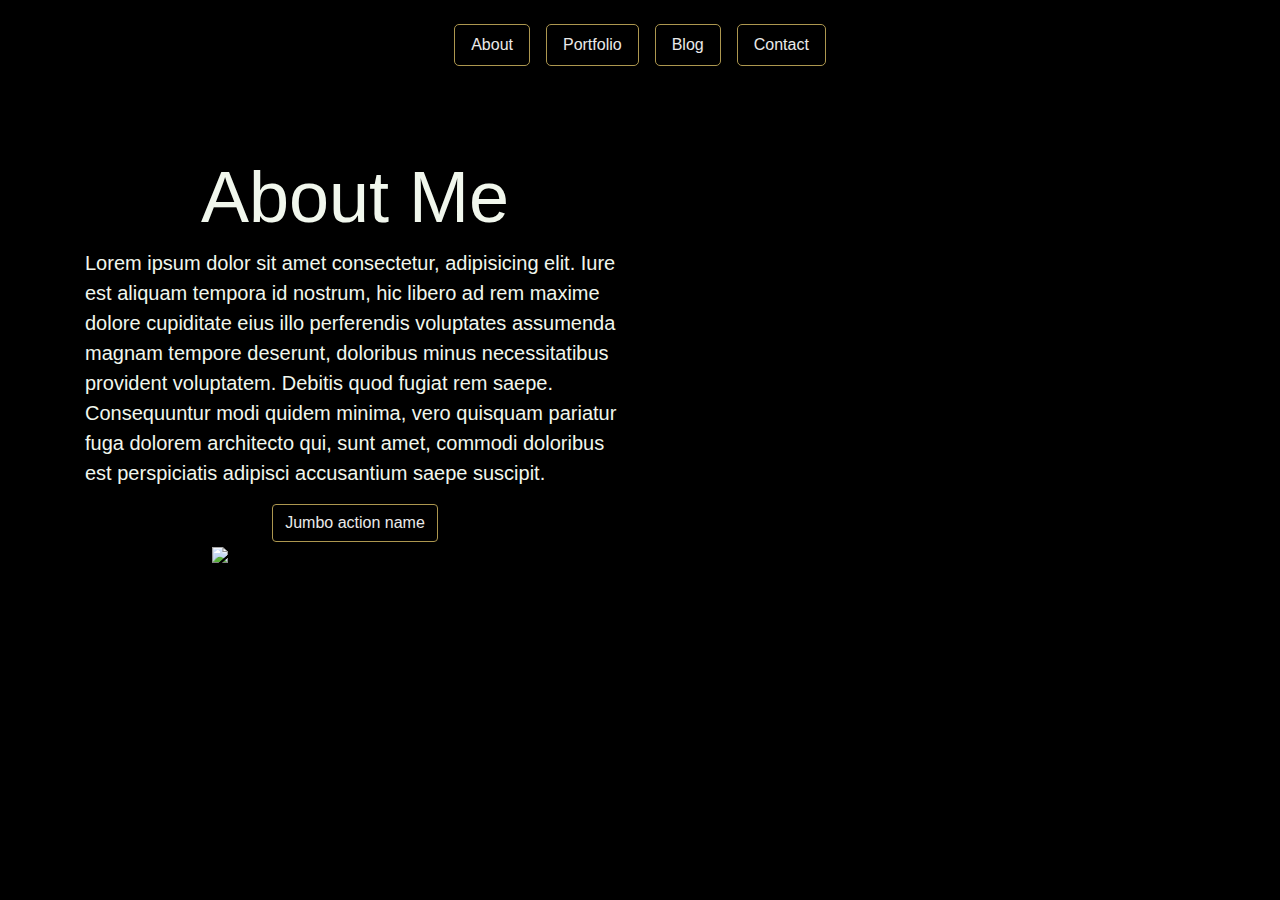
==== index.html @ b94a6107 "Add files via upload" ====
<!doctype html>
<html lang="en">

<head>
    <title>Martinez Media</title>
    <meta charset="utf-8">
    <meta name="viewport" content="width=device-width, initial-scale=1, shrink-to-fit=no">
    <link rel="stylesheet" href="style.css">
    <link rel="stylesheet" href="https://maxcdn.bootstrapcdn.com/bootstrap/4.0.0/css/bootstrap.min.css">
</head>

<body>

    <!-- Navbar -->
    <div class="container-fluid">
        <ul class="nav justify-content-center">
            <li class="nav-item">
                <a class="nav-link" href="#">About</a>
            </li>
            <li class="nav-item">
                <a class="nav-link" href="#">Portfolio</a>
            </li>
            <li class="nav-item">
                <a class="nav-link" href="#">Blog</a>
            </li>
            <li class="nav-item">
                <a class="nav-link" href="#">Contact</a>
            </li>
        </ul>
    </div>

    <!-- Jumbotron -->
    <div class="jumbotron jumbotron-fluid">
        <div class="container">
            <div class="row">
                <div class="col-sm-12 col-md-6 col-lg-6">
                    <h1 class="display-3">About Me</h1>
                    <p class="lead">Lorem ipsum dolor sit amet consectetur, adipisicing elit. Iure est aliquam tempora id nostrum, hic libero
                        ad rem maxime dolore cupiditate eius illo perferendis voluptates assumenda magnam tempore deserunt,
                        doloribus minus necessitatibus provident voluptatem. Debitis quod fugiat rem saepe. Consequuntur
                        modi quidem minima, vero quisquam pariatur fuga dolorem architecto qui, sunt amet, commodi doloribus
                        est perspiciatis adipisci accusantium saepe suscipit.</p>
                    <a class="btn" href="Jumbo action link" role="button">Jumbo action name</a>
                    <div class="col-sm-12 col-md-6 col-lg-6">
                        <img src="#">
                    </div>
                </div>
            </div>
        </div>
    </div>

    <script src="https://code.jquery.com/jquery-3.2.1.slim.min.js" integrity="sha384-KJ3o2DKtIkvYIK3UENzmM7KCkRr/rE9/Qpg6aAZGJwFDMVNA/GpGFF93hXpG5KkN"
        crossorigin="anonymous"></script>
    <script src="https://cdnjs.cloudflare.com/ajax/libs/popper.js/1.12.9/umd/popper.min.js" integrity="sha384-ApNbgh9B+Y1QKtv3Rn7W3mgPxhU9K/ScQsAP7hUibX39j7fakFPskvXusvfa0b4Q"
        crossorigin="anonymous"></script>
    <script src="https://maxcdn.bootstrapcdn.com/bootstrap/4.0.0/js/bootstrap.min.js" integrity="sha384-JZR6Spejh4U02d8jOt6vLEHfe/JQGiRRSQQxSfFWpi1MquVdAyjUar5+76PVCmYl"
        crossorigin="anonymous"></script>
</body>

</html>
---- style.css ----
body {
    background: #000 !important;
    font-family: 'Trebuchet MS', 'Lucida Sans Unicode', 'Lucida Grande', 'Lucida Sans', Arial, sans-serif !important;
    margin: 0;
    padding: 0;
}

/* Navbar */

.nav {
    padding: 1em 0;
}

ul li a {
    text-decoration: none;
    color: #eaeaea;
    background: #000;
    border: 1px solid #ad974f;
    border-radius: 5px;
    margin: .5em;
}

ul li a:hover {
    text-decoration: none;
    text-overflow: none;
    border: 1px solid #eaeaea;
    border-radius: 5px;
    background: #ad974f;
    color: #eaeaea !important;
}

/* Jumbotron */

.jumbotron {
    background: #000 !important;
    color: #F1F7ED;
    text-align: center;
}

p {
    text-align: left;
}

a.btn {
    color: #eaeaea;
    background: #000;
    border: 1px solid #ad974f;
}

a.btn:hover {
    color: #eaeaea;
    background: #ad974f;
    text-align: center;
    border: 1px solid #eaeaea;
}
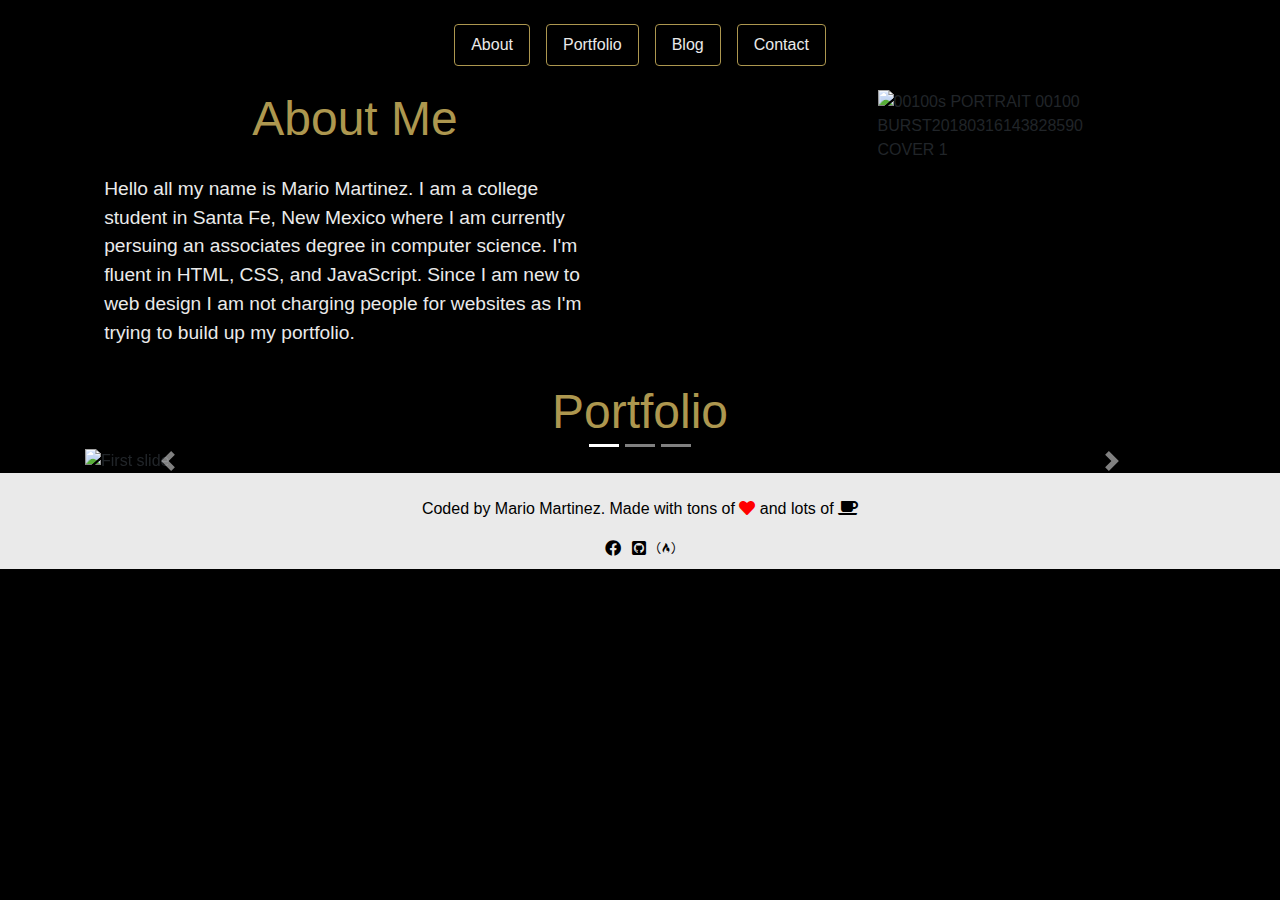
==== commit 98d0180a: "Add files via upload" ====
--- a/index.html
+++ b/index.html
@@ -7,6 +7,7 @@
     <meta name="viewport" content="width=device-width, initial-scale=1, shrink-to-fit=no">
     <link rel="stylesheet" href="style.css">
     <link rel="stylesheet" href="https://maxcdn.bootstrapcdn.com/bootstrap/4.0.0/css/bootstrap.min.css">
+    <link rel="stylesheet" href="https://use.fontawesome.com/releases/v5.0.10/css/all.css">
 </head>
 
 <body>
@@ -15,39 +16,90 @@
     <div class="container-fluid">
         <ul class="nav justify-content-center">
             <li class="nav-item">
-                <a class="nav-link" href="#">About</a>
+                <a class="nav-link btn" href="about">About</a>
             </li>
             <li class="nav-item">
-                <a class="nav-link" href="#">Portfolio</a>
+                <a class="nav-link btn" href="#">Portfolio</a>
             </li>
             <li class="nav-item">
-                <a class="nav-link" href="#">Blog</a>
+                <a class="nav-link btn" href="https://marioscodingjourney.wordpress.com/" target="blank">Blog</a>
             </li>
             <li class="nav-item">
-                <a class="nav-link" href="#">Contact</a>
+                <a class="nav-link btn" href="#">Contact</a>
             </li>
         </ul>
     </div>
 
-    <!-- Jumbotron -->
-    <div class="jumbotron jumbotron-fluid">
-        <div class="container">
-            <div class="row">
-                <div class="col-sm-12 col-md-6 col-lg-6">
-                    <h1 class="display-3">About Me</h1>
-                    <p class="lead">Lorem ipsum dolor sit amet consectetur, adipisicing elit. Iure est aliquam tempora id nostrum, hic libero
-                        ad rem maxime dolore cupiditate eius illo perferendis voluptates assumenda magnam tempore deserunt,
-                        doloribus minus necessitatibus provident voluptatem. Debitis quod fugiat rem saepe. Consequuntur
-                        modi quidem minima, vero quisquam pariatur fuga dolorem architecto qui, sunt amet, commodi doloribus
-                        est perspiciatis adipisci accusantium saepe suscipit.</p>
-                    <a class="btn" href="Jumbo action link" role="button">Jumbo action name</a>
-                    <div class="col-sm-12 col-md-6 col-lg-6">
-                        <img src="#">
-                    </div>
-                </div>
+    <!-- About -->
+    <div class="container" id="about">
+        <div class="row">
+            <div class="col-sm-12 col-md-12 col-lg-6">
+                <h1>About Me</h1>
+                <p>Hello all my name is Mario Martinez. I am a college student in Santa Fe, New Mexico where I am currently
+                    persuing an associates degree in computer science. I'm fluent in HTML, CSS, and JavaScript. Since I am
+                    new to web design I am not charging people for websites as I'm trying to build up my portfolio.</p>
+            </div>
+            <div class="col-sm-12 col-md-12 col-lg-5">
+                <img src="https://image.ibb.co/gMUsun/00100s_PORTRAIT_00100_BURST20180316143828590_COVER_1.png" alt="00100s PORTRAIT 00100 BURST20180316143828590 COVER 1"
+                    class="me">
             </div>
         </div>
     </div>
+
+    <!-- Portfolio -->
+    <div class="container" id="#portfolio">
+        <h1>Portfolio</h1>
+        <div id="carouselId" class="carousel slide" data-ride="carousel">
+            <ol class="carousel-indicators">
+                <li data-target="#carouselId" data-slide-to="0" class="active"></li>
+                <li data-target="#carouselId" data-slide-to="1"></li>
+                <li data-target="#carouselId" data-slide-to="2"></li>
+            </ol>
+            <div class="carousel-inner" role="listbox">
+                <div class="carousel-item active">
+                    <img class="img-fluid" src="https://image.ibb.co/gpAFvS/1833290_Koaw_WR_18988386_e4d6_467e_a36c_a1964163bfb4.png" alt="First slide">
+                </div>
+                <div class="carousel-item">
+                    <img src="https://image.ibb.co/cfx0Un/1833290_Ov_XBy_G_cf4e4cae_4f26_4985_ad03_69d8aaa10d9e.png">
+                </div>
+                <div class="carousel-item">
+                    <img data-src="holder.js/900x500/auto/#666:#444/text:Third slide" alt="Third slide">
+                </div>
+            </div>
+            <a class="carousel-control-prev" href="#carouselId" role="button" data-slide="prev">
+                <span class="carousel-control-prev-icon" aria-hidden="true"></span>
+                <span class="sr-only">Previous</span>
+            </a>
+            <a class="carousel-control-next" href="#carouselId" role="button" data-slide="next">
+                <span class="carousel-control-next-icon" aria-hidden="true"></span>
+                <span class="sr-only">Next</span>
+            </a>
+        </div>
+    </div>
+
+    <!-- Contact -->
+    <div class="container">
+
+    </div>
+
+    <!-- Footer -->
+    <footer>
+        <p>Coded by Mario Martinez. Made with tons of
+            <i class="fas fa-heart"></i> and lots of
+            <i class="fas fa-coffee"></i>
+        </p>
+        <div class="container">
+            <a target="blank" href="https://www.facebook.com/mariomart1992/">
+                <i class="fab fa-facebook"></i>
+            </a>
+            <a target="blank" href="https://github.com/mariomart92">
+                <i class="fab fa-github-square"></i>
+            </a>
+            <a target="blank" href="https://www.freecodecamp.org/mariomart92">
+                <i class="fab fa-free-code-camp"></i>
+            </a>
+        </div>
+    </footer>
 
     <script src="https://code.jquery.com/jquery-3.2.1.slim.min.js" integrity="sha384-KJ3o2DKtIkvYIK3UENzmM7KCkRr/rE9/Qpg6aAZGJwFDMVNA/GpGFF93hXpG5KkN"
         crossorigin="anonymous"></script>
--- a/style.css
+++ b/style.css
@@ -1,3 +1,5 @@
+/* Core Styles */
+
 body {
     background: #000 !important;
     font-family: 'Trebuchet MS', 'Lucida Sans Unicode', 'Lucida Grande', 'Lucida Sans', Arial, sans-serif !important;
@@ -5,7 +7,18 @@
     padding: 0;
 }
 
-/* Navbar */
+.container h1 {
+    color: #ad974f !important;
+    font-size: 3em;
+}
+
+.container p {
+    font-size: 1.2em;
+    padding: 1em;
+    color: #eaeaea;
+}
+
+/* Navbar Styles */
 
 .nav {
     padding: 1em 0;
@@ -29,16 +42,12 @@
     color: #eaeaea !important;
 }
 
-/* Jumbotron */
+/* About Styles */
 
-.jumbotron {
-    background: #000 !important;
-    color: #F1F7ED;
-    text-align: center;
-}
-
-p {
+footer p {
     text-align: left;
+    color: #eaeaea;
+    font-size: 1em;
 }
 
 a.btn {
@@ -52,4 +61,51 @@
     background: #ad974f;
     text-align: center;
     border: 1px solid #eaeaea;
+}
+
+/* Portfolio */
+
+h1 {
+    color: #eaeaea !important;
+    text-align: center;
+}
+
+img.me {
+    width: 50%;
+    float: right;
+}
+
+/* Carousel Image */
+
+.carousel-inner,
+carousel-item,
+img {
+    margin: 0;
+}
+
+/* Footer */
+
+footer {
+    text-align: center;
+    padding: .5em 0;
+    background: #eaeaea;
+}
+
+footer p {
+    text-align: center;
+    padding-top: 1em;
+    color: #000;
+}
+
+.container i {
+    color: #000 !important;
+    margin: 0 .2em;
+}
+
+.container i:hover {
+    color: #ad974f !important;
+}
+
+.fa-heart {
+    color: red !important;
 }